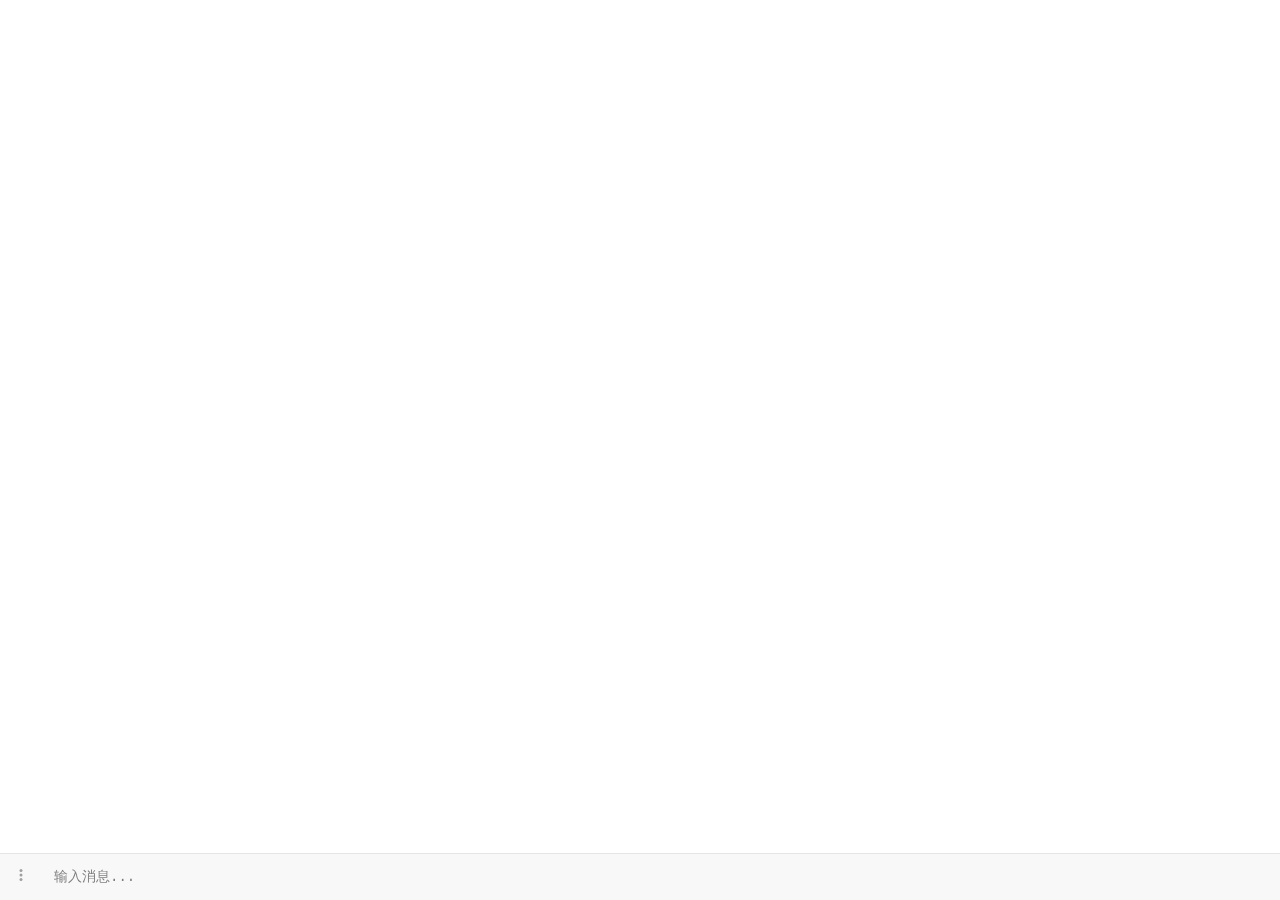
==== index.html @ d2fc1ec2 "✨ feat: add code copy button in context menu" ====
<!DOCTYPE html>
<html>
<head>
    <meta charset="UTF-8">
    <meta name="viewport" content="width=device-width, initial-scale=1.0">
    <title>Cerebr</title>
    <link rel="icon" type="image/png" sizes="16x16" href="icons/icon16.png">
    <link rel="icon" type="image/png" sizes="48x48" href="icons/icon48.png">
    <link rel="icon" type="image/png" sizes="128x128" href="icons/icon128.png">
    <script src="lib/marked.min.js"></script>
    <script src="lib/highlight.min.js"></script>
    <script src="lib/mathjax-config.js"></script>
    <script type="text/javascript" id="MathJax-script" async src="lib/tex-mml-chtml.js"></script>
    <link rel="stylesheet" href="lib/github-dark.css">
    <link rel="stylesheet" href="sidebar.css">
</head>
<body>
    <div id="chat-container"></div>
    <div id="context-menu">
        <div class="context-menu-item" id="copy-message">
            <svg viewBox="0 0 24 24">
                <rect x="8" y="8" width="12" height="12" rx="1"/>
                <path d="M4 16V4a1 1 0 0 1 1-1h11"/>
            </svg>
            复制消息
        </div>
        <div class="context-menu-item" id="copy-code">
            <svg viewBox="0 0 24 24">
                <path d="M16 18L22 12L16 6"/>
                <path d="M8 6L2 12L8 18"/>
            </svg>
            复制代码
        </div>
        <div class="context-menu-item" id="stop-update">
            <svg viewBox="0 0 24 24">
                <path d="M6 6h12v12H6z"/>
            </svg>
            停止更新
        </div>
    </div>
    <div id="input-container">
        <button id="settings-button">
            <svg viewBox="0 0 24 24">
                <circle cx="12" cy="6" r="2"/>
                <circle cx="12" cy="12" r="2"/>
                <circle cx="12" cy="18" r="2"/>
            </svg>
        </button>
        <div id="settings-menu">
            <div class="menu-item" id="theme-toggle">
                <span>深色模式</span>
                <label class="switch">
                    <input type="checkbox" id="theme-switch">
                    <span class="slider"></span>
                </label>
            </div>
            <div class="menu-item" id="webpage-qa">
                <span>网页问答</span>
                <label class="switch">
                    <input type="checkbox" id="webpage-switch">
                    <span class="slider"></span>
                </label>
            </div>
            <div class="menu-item" id="clear-chat">
                <span>清空聊天记录</span>
                <svg width="16" height="16" viewBox="0 0 16 16" fill="none">
                    <path d="M3 4H13" stroke="currentColor" stroke-width="1.5"/>
                    <path d="M5 4V12H11V4" stroke="currentColor" stroke-width="1.5"/>
                </svg>
            </div>
            <div class="menu-item" id="api-settings-toggle">
                <span>API 设置</span>
                <svg width="16" height="16" viewBox="0 0 16 16" fill="none">
                    <path d="M6 12L10 8L6 4" stroke="currentColor" stroke-width="2" stroke-linecap="round"/>
                </svg>
            </div>
            <div class="menu-item" id="feedback-button">
                <span>用户反馈</span>
                <svg width="16" height="16" viewBox="0 0 16 16" fill="none">
                    <path d="M11 2H14V5M14 2L7 9M14 8V13C14 13.5523 13.5523 14 13 14H3C2.44772 14 2 13.5523 2 13V3C2 2.44772 2.44772 2 3 2H8" stroke="currentColor" stroke-width="1.5" stroke-linecap="round" stroke-linejoin="round"/>
                </svg>
            </div>
        </div>
        <div id="message-input" contenteditable="true" placeholder="输入消息..." role="textbox"></div>
    </div>
    <div id="api-settings">
        <div class="settings-header">
            <button class="back-button">
                <svg width="20" height="20" viewBox="0 0 20 20" fill="none">
                    <path d="M12 4L6 10L12 16" stroke="currentColor" stroke-width="2" stroke-linecap="round"/>
                </svg>
            </button>
            <span class="settings-title">API 设置</span>
        </div>
        <div class="api-cards">
            <!-- 卡片模板 -->
            <div class="api-card template" style="display: none;">
                <div class="api-form">
                    <div class="form-group">
                        <div class="form-group-header">
                            <label>API Key</label>
                            <div class="card-actions">
                                <button class="card-button duplicate-btn">
                                    <svg width="16" height="16" viewBox="0 0 16 16" fill="none">
                                        <path d="M13 5H7V11H13V5Z" stroke="currentColor" stroke-width="1.5"/>
                                        <path d="M10 3H4V9" stroke="currentColor" stroke-width="1.5"/>
                                    </svg>
                                </button>
                                <button class="card-button delete-btn">
                                    <svg width="16" height="16" viewBox="0 0 16 16" fill="none">
                                        <path d="M3 4H13" stroke="currentColor" stroke-width="1.5"/>
                                        <path d="M5 4V12H11V4" stroke="currentColor" stroke-width="1.5"/>
                                    </svg>
                                </button>
                            </div>
                        </div>
                        <input type="text" class="api-key" placeholder="输入 API Key">
                    </div>
                    <div class="form-group">
                        <label>Base URL</label>
                        <input type="text" class="base-url" placeholder="输入 Base URL">
                    </div>
                    <div class="form-group">
                        <label>模型名称</label>
                        <input type="text" class="model-name" placeholder="输入模型名称">
                    </div>
                </div>
            </div>
        </div>
    </div>
    <div class="image-preview-modal">
        <div class="image-preview-content">
            <img src="" alt="预览图片">
            <button class="image-preview-close">
                <svg viewBox="0 0 24 24" fill="none">
                    <path d="M18 6L6 18M6 6l12 12" stroke="currentColor" stroke-linecap="round"/>
                </svg>
            </button>
        </div>
    </div>
    <script src="sidebar.js" type="module"></script>
    <script src="sidebar-message-handler.js"></script>
</body>
</html>
---- sidebar.css ----
/* 根变量（默认浅色主题） */
:root {
    --cerebr-bg-color: #ffffff;
    --cerebr-text-color: #000000;
    --cerebr-message-user-bg: #e3f2fd;
    --cerebr-message-ai-bg: #f5f5f5;
    --cerebr-input-bg: #f8f8f8;
    --cerebr-icon-color: #666666;
    --cerebr-blur-radius: 12px;
}

/* 深色主题变量 */
:root.dark-theme {
    --cerebr-bg-color: #262B33;
    --cerebr-text-color: #abb2bf;
    --cerebr-message-user-bg: #3E4451;
    --cerebr-message-ai-bg: #2c313c;
    --cerebr-input-bg: #21252b;
    --cerebr-icon-color: #abb2bf;
}

/* 系统深色主题 */
@media (prefers-color-scheme: dark) {
    :root:not(.light-theme) {
        --cerebr-bg-color: #262B33;
        --cerebr-text-color: #abb2bf;
        --cerebr-message-user-bg: #3E4451;
        --cerebr-message-ai-bg: #2c313c;
        --cerebr-input-bg: #21252b;
        --cerebr-icon-color: #abb2bf;
    }
}

/* 基础样式 */
body {
    margin: 0;
    padding: 0;
    height: 100vh;
    display: flex;
    flex-direction: column;
    background-color: var(--cerebr-bg-color);
    color: var(--cerebr-text-color);
    font-family: -apple-system, BlinkMacSystemFont, 'Segoe UI', Roboto, Oxygen, Ubuntu, Cantarell, 'Open Sans', 'Helvetica Neue', sans-serif;
    overflow: hidden;
    backdrop-filter: blur(var(--cerebr-blur-radius));
    -webkit-backdrop-filter: blur(var(--cerebr-blur-radius));
}

/* 侧边栏基础样式 */
.cerebr-sidebar {
    position: fixed;
    top: 20px;
    right: -450px;
    width: 430px;
    height: calc(100vh - 40px);
    background: var(--cerebr-bg-color);
    color: var(--cerebr-text-color);
    box-shadow: -2px 0 15px rgba(0,0,0,0.1);
    z-index: 2147483647;
    border-radius: 12px;
    margin-right: 20px;
    overflow: hidden;
    visibility: hidden;
    transform: translateX(0);
    pointer-events: none;
    contain: style layout size;
    isolation: isolate;
}

.cerebr-sidebar.initialized {
    visibility: visible;
    transition: transform 0.3s ease;
    pointer-events: auto;
}

.cerebr-sidebar.visible {
    transform: translateX(-450px);
}

/* 侧边栏组件样式 */
.cerebr-sidebar__header {
    height: 40px;
    background: #f5f5f5;
    border-bottom: 1px solid #ddd;
    display: flex;
    align-items: center;
    padding: 0 15px;
}

.cerebr-sidebar__resizer {
    position: absolute;
    left: 0;
    top: 0;
    width: 5px;
    height: 100%;
    cursor: ew-resize;
}

.cerebr-sidebar__content {
    height: 100%;
    overflow: hidden;
    border-radius: 12px;
    contain: style layout size;
}

.cerebr-sidebar__iframe {
    width: 100%;
    height: 100%;
    border: none;
    background: var(--cerebr-bg-color);
    contain: strict;
}

/* 聊天容器样式 */
#chat-container {
    flex: 1;
    overflow-y: auto;
    padding: 15px;
    scrollbar-width: none;
    -ms-overflow-style: none;
    min-height: 0;
    -webkit-overflow-scrolling: touch;
    transform: translateZ(0);
    scroll-behavior: smooth;
}

#chat-container::-webkit-scrollbar {
    display: none;
}

/* 消息样式 */
.message {
    margin: 8px 0;
    padding: 12px 16px;
    border-radius: 8px;
    width: fit-content;
    max-width: calc(100% - 32px);
    word-wrap: break-word;
    font-size: 14px;
    line-height: 1.5;
    position: relative;
    opacity: 0;
    transform: translateY(8px) scale(0.98);
    animation: messageAppear 0.3s cubic-bezier(0.4, 0, 0.2, 1) forwards;
    will-change: transform, opacity;
    backdrop-filter: blur(var(--cerebr-blur-radius));
    -webkit-backdrop-filter: blur(var(--cerebr-blur-radius));
    box-shadow: 0 2px 6px rgba(0, 0, 0, 0.1);
    transition: transform 0.2s cubic-bezier(0.4, 0, 0.2, 1),
                box-shadow 0.2s cubic-bezier(0.4, 0, 0.2, 1);
}

.message:hover {
    transform: translateY(-1px);
    box-shadow: 0 4px 12px rgba(0, 0, 0, 0.15);
}

.user-message {
    background-color: var(--cerebr-message-user-bg);
    margin-left: auto;
    margin-right: 0;
    border-bottom-right-radius: 4px;
}

.ai-message {
    background-color: var(--cerebr-message-ai-bg);
    margin-right: auto;
    margin-left: 0;
    border-bottom-left-radius: 4px;
}

/* 输入区域样式 */
#input-container {
    padding: 0;
    background-color: var(--cerebr-input-bg);
    display: flex;
    align-items: flex-start;
    position: relative;
    flex-shrink: 0;
    backdrop-filter: blur(var(--cerebr-blur-radius));
    -webkit-backdrop-filter: blur(var(--cerebr-blur-radius));
    box-shadow: 0 -1px 0 rgba(0, 0, 0, 0.1);
}

#message-input {
    flex: 1;
    padding: 12px;
    border: none;
    background-color: transparent;
    color: var(--cerebr-text-color);
    font-size: 14px;
    font-family: -apple-system, BlinkMacSystemFont, 'Segoe UI', Roboto, Oxygen, Ubuntu, Cantarell, 'Open Sans', 'Helvetica Neue', sans-serif;
    outline: none;
    resize: none;
    box-sizing: border-box;
    min-height: 24px;
    max-height: 200px;
    line-height: 1.5;
    white-space: pre-wrap;
    word-break: break-word;
    overflow-wrap: break-word;
    overflow-y: auto;
}

#message-input:empty::before {
    content: attr(placeholder);
    color: var(--cerebr-text-color);
    opacity: 0.5;
    cursor: text;
    font-family: 'Menlo', 'Monaco', 'Courier New', monospace;
}

#message-input:focus {
    outline: none;
}

#message-input br {
    display: none;
}

#message-input br:first-child {
    display: block;
}

/* 设置按钮和菜单样式 */
#settings-button {
    padding: 12px;
    background: none;
    border: none;
    cursor: pointer;
    color: var(--cerebr-icon-color);
    display: flex;
    align-items: center;
    justify-content: center;
}

#settings-button svg {
    width: 18px;
    height: 18px;
    fill: currentColor;
    opacity: 0.6;
    transition: transform 0.3s cubic-bezier(0.68, -0.55, 0.265, 1.55),
                opacity 0.2s ease;
}

#settings-button:hover svg {
    transform: scale(1.25);
    opacity: 1;
}

#settings-button:active svg {
    transform: scale(0.95);
    opacity: 0.8;
}

#settings-menu {
    position: absolute;
    bottom: 100%;
    left: 8px;
    background-color: var(--cerebr-bg-color);
    border-radius: 8px;
    box-shadow: 0 4px 20px rgba(0, 0, 0, 0.2);
    padding: 8px;
    display: none;
    min-width: 180px;
    margin-bottom: 8px;
    transform-origin: bottom left;
    backdrop-filter: blur(var(--cerebr-blur-radius));
    -webkit-backdrop-filter: blur(var(--cerebr-blur-radius));
}

#settings-menu.visible {
    display: block;
    animation: menuAppear 0.2s ease;
}

.menu-item {
    padding: 8px 12px;
    cursor: pointer;
    display: flex;
    align-items: center;
    justify-content: space-between;
    color: var(--cerebr-text-color);
    border-radius: 6px;
    margin: 2px 0;
}

.menu-item:hover {
    background-color: var(--cerebr-message-user-bg);
}

/* 开关样式 */
.switch {
    position: relative;
    display: inline-block;
    width: 36px;
    height: 20px;
}

.switch input {
    opacity: 0;
    width: 0;
    height: 0;
}

.slider {
    position: absolute;
    cursor: pointer;
    top: 0;
    left: 0;
    right: 0;
    bottom: 0;
    background-color: rgba(128, 128, 128, 0.3);
    transition: .3s;
    border-radius: 20px;
}

.slider:before {
    position: absolute;
    content: "";
    height: 16px;
    width: 16px;
    left: 2px;
    bottom: 2px;
    background-color: #fff;
    transition: .3s;
    border-radius: 50%;
    box-shadow: 0 1px 3px rgba(0, 0, 0, 0.2);
}

input:checked + .slider {
    background-color: #34c759;
}

input:checked + .slider:before {
    transform: translateX(16px);
}

/* API设置页面样式 */
#api-settings {
    position: absolute;
    top: 0;
    left: 0;
    right: 0;
    bottom: 0;
    background: var(--cerebr-bg-color);
    display: none;
    flex-direction: column;
    padding: 20px;
    overflow-y: auto;
    backdrop-filter: blur(var(--cerebr-blur-radius));
    -webkit-backdrop-filter: blur(var(--cerebr-blur-radius));
}

#api-settings.visible {
    display: flex;
}

.settings-header {
    display: flex;
    align-items: center;
    margin-bottom: 20px;
}

.back-button {
    background: none;
    border: none;
    color: var(--cerebr-text-color);
    cursor: pointer;
    padding: 8px;
    margin-right: 10px;
}

.settings-title {
    font-size: 16px;
    font-weight: 500;
}

.api-cards {
    display: flex;
    flex-direction: column;
    gap: 15px;
}

.api-card {
    background: var(--cerebr-message-ai-bg);
    border-radius: 8px;
    padding: 15px;
    position: relative;
    cursor: pointer;
    border: 1px solid rgba(255, 255, 255, 0.1);
    transition: all 0.2s ease;
    backdrop-filter: blur(var(--cerebr-blur-radius));
    -webkit-backdrop-filter: blur(var(--cerebr-blur-radius));
    outline: none;
}

.api-card:hover,
.api-card:focus {
    transform: translateY(-1px);
    box-shadow: 0 4px 12px rgba(0, 0, 0, 0.15);
}

.api-card.selected {
    border-color: rgba(0, 122, 255, 0.5);
    box-shadow: 0 0 0 1px rgba(0, 122, 255, 0.5);
}

.api-card:focus:not(.selected) {
    border-color: rgba(0, 122, 255, 0.3);
    box-shadow: 0 0 0 1px rgba(0, 122, 255, 0.3);
}

.card-actions {
    display: flex;
    gap: 8px;
    z-index: 3;
}

.card-button {
    background: none;
    border: none;
    padding: 8px;
    cursor: pointer;
    color: var(--cerebr-text-color);
    opacity: 0.6;
    transition: opacity 0.2s, background-color 0.2s;
    display: flex;
    align-items: center;
    justify-content: center;
    width: 32px;
    height: 32px;
    border-radius: 4px;
    position: relative;
}

.card-button:hover {
    opacity: 1;
    background-color: rgba(0, 0, 0, 0.1);
}

.card-button svg {
    width: 16px;
    height: 16px;
    pointer-events: none;
}

.api-form {
    display: flex;
    flex-direction: column;
    gap: 12px;
}

.form-group {
    display: flex;
    flex-direction: column;
    gap: 4px;
}

.form-group-header {
    display: flex;
    justify-content: space-between;
    align-items: center;
}

.form-group label {
    font-size: 12px;
    opacity: 0.8;
}

.form-group input {
    width: 100%;
    background: var(--cerebr-input-bg);
    border: none;
    padding: 8px;
    border-radius: 4px;
    color: var(--cerebr-text-color);
    font-size: 14px;
    box-sizing: border-box;
}

.form-group input:focus {
    outline: 1px solid rgba(0, 122, 255, 0.5);
}

/* Markdown 样式 */
.message pre code {
    display: block;
    overflow-x: auto;
    padding: 1em;
    border-radius: 6px;
    font-family: 'Menlo', 'Monaco', 'Courier New', monospace;
    white-space: pre;
    /* 浅色模式默认样式 */
    background: #f6f8fa;
    color: #24292e;
    border: 1px solid #e1e4e8;
}

/* 深色模式样式 */
:root.dark-theme .message pre code {
    background: #282c34;
    color: #abb2bf;
    border: none;
    /* 滚动条样式 */
    scrollbar-width: thin;
    scrollbar-color: #4b5263 #282c34;
}

:root.dark-theme .message pre code::-webkit-scrollbar {
    width: 8px;
    height: 8px;
}

:root.dark-theme .message pre code::-webkit-scrollbar-track {
    background: #282c34;
}

:root.dark-theme .message pre code::-webkit-scrollbar-thumb {
    background-color: #4b5263;
    border-radius: 4px;
    border: 2px solid #282c34;
}

/* 系统深色模式 */
@media (prefers-color-scheme: dark) {
    :root:not(.light-theme) .message pre code {
        background: #282c34;
        color: #abb2bf;
        border: none;
        /* 滚动条样式 */
        scrollbar-width: thin;
        scrollbar-color: #4b5263 #282c34;
    }

    :root:not(.light-theme) .message pre code::-webkit-scrollbar {
        width: 8px;
        height: 8px;
    }

    :root:not(.light-theme) .message pre code::-webkit-scrollbar-track {
        background: #282c34;
    }

    :root:not(.light-theme) .message pre code::-webkit-scrollbar-thumb {
        background-color: #4b5263;
        border-radius: 4px;
        border: 2px solid #282c34;
    }
}

.message code {
    background: rgba(0, 0, 0, 0.1);
    padding: 2px 4px;
    border-radius: 4px;
    font-family: 'Menlo', 'Monaco', 'Courier New', monospace;
}

.message p {
    margin: 0;
    line-height: 1.5;
}

.message p + p {
    margin-top: 0.5em;
}

.message ul, .message ol {
    margin: 0.5em 0;
    padding-left: 24px;
}

.message blockquote {
    margin: 0.5em 0;
    padding-left: 12px;
    border-left: 4px solid rgba(0, 0, 0, 0.2);
    color: rgba(0, 0, 0, 0.7);
}

.message pre {
    margin: 0.5em 0;
}

/* LaTeX 式样式调整 */
.katex-display {
    margin: 0.5em 0;
    overflow-x: auto;
    overflow-y: hidden;
}

.katex {
    font-size: 1.1em;
}

.katex-display > .katex {
    font-size: 1.21em;
}

/* 右键菜单样式 */
#context-menu {
    position: fixed;
    background: var(--cerebr-bg-color);
    border-radius: 8px;
    padding: 6px;
    min-width: 140px;
    box-shadow: 0 4px 20px rgba(0, 0, 0, 0.2);
    z-index: 1000;
    display: none;
    backdrop-filter: blur(var(--cerebr-blur-radius));
    -webkit-backdrop-filter: blur(var(--cerebr-blur-radius));
    border: 1px solid rgba(255, 255, 255, 0.1);
}

.context-menu-item {
    padding: 8px 12px;
    cursor: pointer;
    display: flex;
    align-items: center;
    gap: 8px;
    color: var(--cerebr-text-color);
    font-size: 13px;
    border-radius: 6px;
    margin: 2px 0;
    transition: background-color 0.2s ease;
}

.context-menu-item:hover {
    background-color: var(--cerebr-message-user-bg);
}

.context-menu-item svg {
    width: 14px;
    height: 14px;
    fill: none;
    stroke: currentColor;
    stroke-width: 2;
    flex-shrink: 0;
}

/* 链接样式 */
.message a {
    color: #0366d6;
    text-decoration: none;
}

.message a:hover {
    text-decoration: underline;
}

/* 图片组件样式 */
.image-tag {
    display: inline-flex;
    align-items: center;
    background: rgba(0, 122, 255, 0.08);
    border: 1px solid rgba(0, 122, 255, 0.15);
    border-radius: 6px;
    padding: 4px 6px;
    margin: 0 4px;
    height: 24px;
    cursor: pointer;
    user-select: none;
    vertical-align: middle;
    transition: all 0.2s cubic-bezier(0.4, 0, 0.2, 1);
    gap: 6px;
    line-height: 1;
    box-sizing: border-box;
    box-shadow: 0 1px 2px rgba(0, 0, 0, 0.05);
}

.image-tag:hover {
    background: rgba(0, 122, 255, 0.12);
    transform: translateY(-1px);
    box-shadow: 0 2px 4px rgba(0, 0, 0, 0.1);
}

.image-tag:active {
    transform: translateY(0);
    box-shadow: 0 1px 2px rgba(0, 0, 0, 0.05);
}

.image-tag img {
    width: 16px;
    height: 16px;
    object-fit: cover;
    border-radius: 4px;
    margin: 0;
}

.image-tag .delete-btn {
    width: 16px;
    height: 16px;
    display: flex;
    align-items: center;
    justify-content: center;
    border: none;
    background: none;
    padding: 0;
    margin: 0;
    cursor: pointer;
    color: var(--cerebr-text-color);
    opacity: 0.6;
    transition: all 0.2s cubic-bezier(0.4, 0, 0.2, 1);
}

.image-tag .delete-btn:hover {
    opacity: 1;
    transform: scale(1.1);
}

.image-tag .delete-btn:active {
    transform: scale(0.95);
}

.image-tag .delete-btn svg {
    width: 12px;
    height: 12px;
    stroke: currentColor;
    stroke-width: 2;
}

/* 图片预览模态框样式 */
.image-preview-modal {
    position: fixed;
    top: 0;
    left: 0;
    right: 0;
    bottom: 0;
    background: rgba(0, 0, 0, 0.8);
    display: flex;
    align-items: center;
    justify-content: center;
    z-index: 10000;
    opacity: 0;
    visibility: hidden;
    transition: opacity 0.3s ease;
    backdrop-filter: blur(20px);
    -webkit-backdrop-filter: blur(20px);
}

.image-preview-modal.visible {
    opacity: 1;
    visibility: visible;
}

.image-preview-content {
    max-width: 90%;
    max-height: 90%;
    position: relative;
    border-radius: 8px;
    overflow: hidden;
    box-shadow: 0 4px 20px rgba(0, 0, 0, 0.3);
}

.image-preview-content img {
    max-width: 100%;
    max-height: 90vh;
    display: block;
}

.image-preview-close {
    position: absolute;
    top: 16px;
    right: 16px;
    width: 32px;
    height: 32px;
    background: rgba(0, 0, 0, 0.6);
    border: none;
    border-radius: 50%;
    color: white;
    cursor: pointer;
    display: flex;
    align-items: center;
    justify-content: center;
    transition: background-color 0.2s ease;
}

.image-preview-close:hover {
    background: rgba(0, 0, 0, 0.8);
}

.image-preview-close svg {
    width: 20px;
    height: 20px;
    stroke: currentColor;
    stroke-width: 2;
}

/* 深色模式适配 */
@media (prefers-color-scheme: dark) {
    .slider {
        background-color: rgba(255, 255, 255, 0.15);
    }

    input:checked + .slider {
        background-color: #32d74b;
    }

    .card-button:hover {
        background-color: rgba(255, 255, 255, 0.1);
    }

    .message blockquote {
        border-left-color: rgba(255, 255, 255, 0.2);
        color: rgba(255, 255, 255, 0.7);
    }

    .message code:not(pre code) {
        background: rgba(255, 255, 255, 0.1);
    }

    .message a {
        color: #58a6ff;
    }

    .image-tag {
        background: rgba(10, 132, 255, 0.12);
        border-color: rgba(10, 132, 255, 0.2);
        box-shadow: 0 1px 2px rgba(0, 0, 0, 0.2);
    }

    .image-tag:hover {
        background: rgba(10, 132, 255, 0.18);
        box-shadow: 0 2px 4px rgba(0, 0, 0, 0.25);
    }

    .message {
        box-shadow: 0 1px 2px rgba(0, 0, 0, 0.15);
    }

    .message:hover {
        box-shadow: 0 2px 4px rgba(0, 0, 0, 0.2);
    }
}

/* 动画 */
@keyframes messageAppear {
    0% {
        opacity: 0;
        transform: translateY(16px) scale(0.98);
    }
    40% {
        opacity: 1;
    }
    100% {
        opacity: 1;
        transform: translateY(0) scale(1);
    }
}

@keyframes menuAppear {
    from {
        opacity: 0;
        transform: translateY(4px);
    }
    to {
        opacity: 1;
        transform: translateY(0);
    }
}

/* 加载状态样式 */
.loading-content #webpage-switch:checked {
    opacity: 0;
}

.loading-content #webpage-switch:checked + .slider {
    background-color: rgba(128, 128, 128, 0.3);
}

.loading-content #webpage-switch:checked + .slider:before {
    display: none;
}

.loading-content #webpage-switch:checked + .slider:after {
    content: '';
    position: absolute;
    width: 16px;
    height: 16px;
    border: 2px solid transparent;
    border-top-color: var(--cerebr-text-color);
    border-radius: 50%;
    animation: loading-spinner 0.8s linear infinite;
    left: 50%;
    top: 50%;
    transform: translate(-50%, -50%);
}

@keyframes loading-spinner {
    0% { transform: translate(-50%, -50%) rotate(0deg); }
    100% { transform: translate(-50%, -50%) rotate(360deg); }
}

/* 确保加载状态下的UI响应性 */
.loading-content {
    pointer-events: auto !important;
}

.loading-content #webpage-switch {
    pointer-events: none;
}

.loading-content #chat-container,
.loading-content #input-container,
.loading-content #settings-button,
.loading-content #settings-menu,
.loading-content .menu-item:not(#webpage-qa) {
    pointer-events: auto !important;
}

/* 加载状态下的菜单项样式 */
.loading-content #webpage-qa {
    opacity: 0.7;
    cursor: wait;
}

/* 深色模式适配加载动画 */
@media (prefers-color-scheme: dark) {
    .loading-content #webpage-switch:checked + .slider:after {
        border-top-color: var(--cerebr-text-color);
    }
}

/* 批量加载时的消息样式 */
.message.batch-load {
    animation: none;
    opacity: 0;
    transform: translateY(16px) scale(0.98);
}

.message.batch-load.show {
    opacity: 1;
    transform: translateY(0) scale(1);
    transition: opacity 0.3s ease, transform 0.3s ease;
}

#stop-update svg {
    fill: currentColor;
    stroke: none;
}

#stop-update:hover {
    background-color: var(--cerebr-message-user-bg);
    color: #ff4d4d;
}
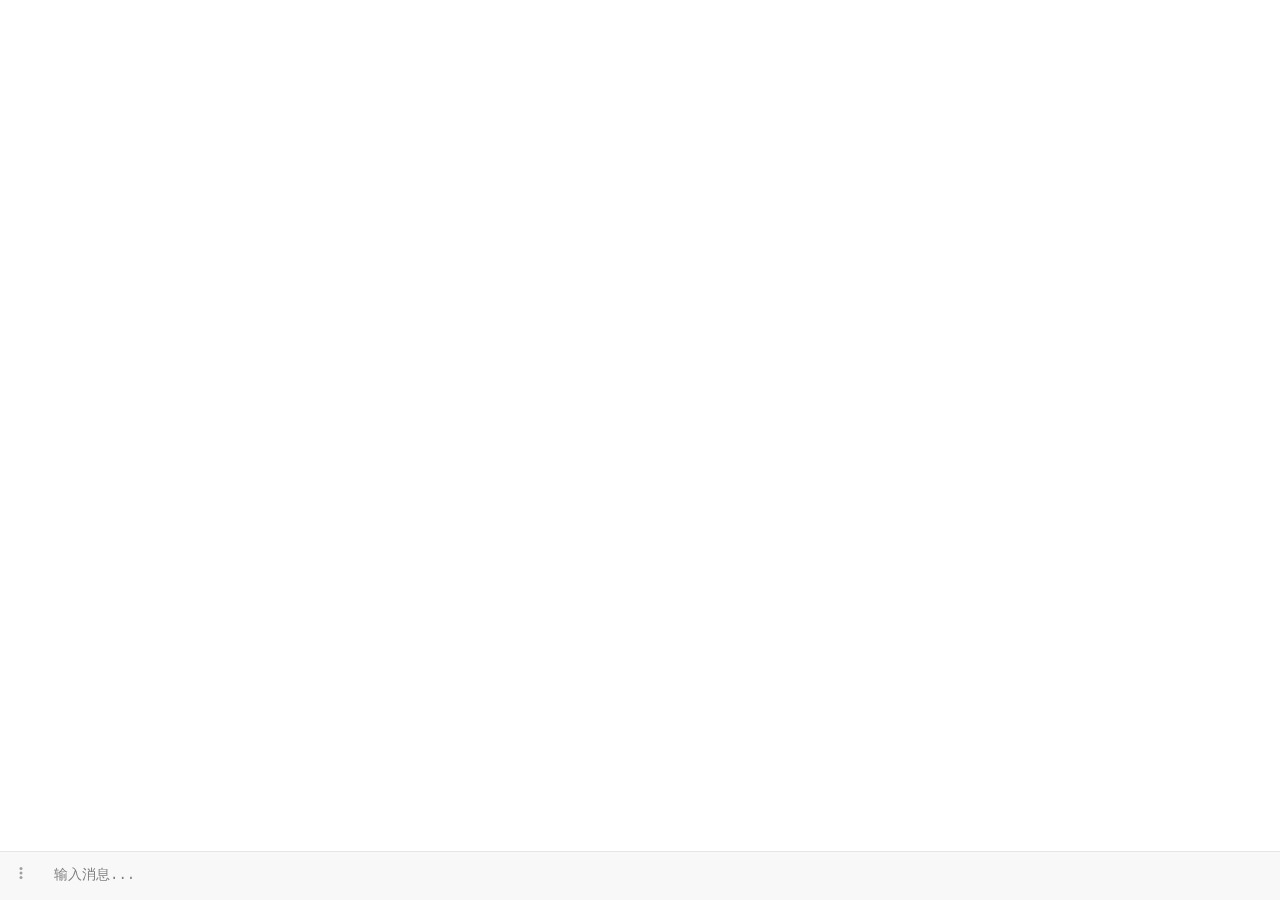
==== commit d55b2a94: "🔧 Update MathJax configuration and enhance LaTeX processing" ====
--- a/index.html
+++ b/index.html
@@ -2,15 +2,20 @@
 <html>
 <head>
     <meta charset="UTF-8">
-    <meta name="viewport" content="width=device-width, initial-scale=1.0">
+    <meta name="viewport" content="width=device-width, initial-scale=1.0, maximum-scale=1, user-scalable=no, viewport-fit=cover">
     <title>Cerebr</title>
+    <meta name="mobile-web-app-capable" content="yes">
+    <meta name="application-name" content="Cerebr">
+    <meta name="apple-mobile-web-app-status-bar-style" content="black-translucent">
+    <meta name="apple-mobile-web-app-title" content="Cerebr">
+    <link rel="apple-touch-icon" href="icons/icon128.png">
     <link rel="icon" type="image/png" sizes="16x16" href="icons/icon16.png">
     <link rel="icon" type="image/png" sizes="48x48" href="icons/icon48.png">
     <link rel="icon" type="image/png" sizes="128x128" href="icons/icon128.png">
     <script src="lib/marked.min.js"></script>
     <script src="lib/highlight.min.js"></script>
     <script src="lib/mathjax-config.js"></script>
-    <script type="text/javascript" id="MathJax-script" async src="lib/tex-mml-chtml.js"></script>
+    <script type="text/javascript" id="MathJax-script" async src="lib/tex-chtml-full.js"></script>
     <link rel="stylesheet" href="lib/github-dark.css">
     <link rel="stylesheet" href="sidebar.css">
 </head>
--- a/sidebar.css
+++ b/sidebar.css
@@ -34,8 +34,9 @@
 /* 基础样式 */
 body {
     margin: 0;
-    padding: 0;
+    padding: env(safe-area-inset-top) 0 env(safe-area-inset-bottom) 0;
     height: 100vh;
+    height: -webkit-fill-available;
     display: flex;
     flex-direction: column;
     background-color: var(--cerebr-bg-color);
@@ -44,6 +45,11 @@
     overflow: hidden;
     backdrop-filter: blur(var(--cerebr-blur-radius));
     -webkit-backdrop-filter: blur(var(--cerebr-blur-radius));
+    position: fixed;
+    top: 0;
+    left: 0;
+    right: 0;
+    bottom: 0;
 }
 
 /* 侧边栏基础样式 */
@@ -114,14 +120,20 @@
 /* 聊天容器样式 */
 #chat-container {
     flex: 1;
-    overflow-y: auto;
+    overflow-y: scroll;
     padding: 15px;
+    padding-top: calc(15px + env(safe-area-inset-top));
+    padding-bottom: calc(60px + env(safe-area-inset-bottom));
     scrollbar-width: none;
     -ms-overflow-style: none;
-    min-height: 0;
+    min-height: 100%;
     -webkit-overflow-scrolling: touch;
     transform: translateZ(0);
     scroll-behavior: smooth;
+    overscroll-behavior-y: contain;
+    position: relative;
+    height: 100%;
+    box-sizing: border-box;
 }
 
 #chat-container::-webkit-scrollbar {
@@ -148,10 +160,24 @@
     box-shadow: 0 2px 6px rgba(0, 0, 0, 0.1);
     transition: transform 0.2s cubic-bezier(0.4, 0, 0.2, 1),
                 box-shadow 0.2s cubic-bezier(0.4, 0, 0.2, 1);
+    -webkit-font-smoothing: antialiased;
+    -moz-osx-font-smoothing: grayscale;
+    transform: translateZ(0);
+    backface-visibility: hidden;
+    perspective: 1000px;
+}
+
+/* 添加更新中的消息样式 */
+.message.updating {
+    transform: translateZ(0);
+    backface-visibility: hidden;
+    -webkit-backface-visibility: hidden;
+    -webkit-transform-style: preserve-3d;
+    transform-style: preserve-3d;
 }
 
 .message:hover {
-    transform: translateY(-1px);
+    transform: translateY(-1px) translateZ(0);
     box-shadow: 0 4px 12px rgba(0, 0, 0, 0.15);
 }
 
@@ -167,6 +193,12 @@
     margin-right: auto;
     margin-left: 0;
     border-bottom-left-radius: 4px;
+    -webkit-touch-callout: none; /* iOS Safari */
+    -webkit-user-select: none;   /* Safari */
+    -khtml-user-select: none;    /* Konqueror HTML */
+    -moz-user-select: none;      /* Firefox */
+    -ms-user-select: none;       /* Internet Explorer/Edge */
+    user-select: none;           /* Non-prefixed version */
 }
 
 /* 输入区域样式 */
@@ -175,11 +207,17 @@
     background-color: var(--cerebr-input-bg);
     display: flex;
     align-items: flex-start;
-    position: relative;
+    position: fixed;
+    bottom: 0;
+    left: 0;
+    right: 0;
     flex-shrink: 0;
     backdrop-filter: blur(var(--cerebr-blur-radius));
     -webkit-backdrop-filter: blur(var(--cerebr-blur-radius));
     box-shadow: 0 -1px 0 rgba(0, 0, 0, 0.1);
+    padding-bottom: env(safe-area-inset-bottom);
+    z-index: 100;
+    min-height: 48px;
 }
 
 #message-input {
@@ -350,6 +388,7 @@
     overflow-y: auto;
     backdrop-filter: blur(var(--cerebr-blur-radius));
     -webkit-backdrop-filter: blur(var(--cerebr-blur-radius));
+    z-index: 200;
 }
 
 #api-settings.visible {
@@ -578,22 +617,127 @@
 }
 
 .message pre {
-    margin: 0.5em 0;
-}
-
-/* LaTeX 式样式调整 */
-.katex-display {
-    margin: 0.5em 0;
+    margin: 12px 0;
+    position: relative;
+    border-radius: 8px;
+    background-color: #0d1117;
+    overflow: hidden;
+}
+
+.message pre code {
+    display: block;
+    padding: 16px;
+    overflow-x: auto;
+    font-family: 'Menlo', 'Monaco', 'Courier New', monospace;
+    font-size: 13px;
+    line-height: 1.5;
+    tab-size: 4;
+    -webkit-font-smoothing: auto;
+    border-radius: 8px;
+    background-color: #f6f8fa;
+    color: #24292e;
+    border: 1px solid #e1e4e8;
+}
+
+/* 行内代码样式 */
+.message code:not(pre code) {
+    padding: 2px 6px;
+    margin: 0 2px;
+    border-radius: 4px;
+    font-family: 'Menlo', 'Monaco', 'Courier New', monospace;
+    font-size: 0.9em;
+    background-color: rgba(175, 184, 193, 0.2);
+    color: var(--cerebr-text-color);
+}
+
+/* 滚动条样式 */
+.message pre code::-webkit-scrollbar {
+    height: 8px;
+    background-color: #f6f8fa;
+}
+
+.message pre code::-webkit-scrollbar-thumb {
+    background-color: #d1d5da;
+    border-radius: 4px;
+}
+
+.message pre code::-webkit-scrollbar-thumb:hover {
+    background-color: #a5a9ad;
+}
+
+/* 深色主题适配 */
+:root.dark-theme .message code:not(pre code) {
+    background-color: rgba(99, 110, 123, 0.4);
+}
+
+@media (prefers-color-scheme: dark) {
+    :root:not(.light-theme) .message code:not(pre code) {
+        background-color: rgba(99, 110, 123, 0.4);
+    }
+}
+
+/* 语言标签 */
+.message pre::before {
+    content: attr(data-language);
+    position: absolute;
+    top: 0;
+    right: 0;
+    padding: 4px 8px;
+    font-size: 12px;
+    font-family: -apple-system, BlinkMacSystemFont, 'Segoe UI', Roboto, sans-serif;
+    color: #7d8590;
+    background-color: #161b22;
+    border-bottom-left-radius: 8px;
+    opacity: 0.8;
+}
+
+/* MathJax样式 */
+.MathJax {
+    font-size: 1em !important;
+}
+
+.math-display-container {
+    width: 100%;
     overflow-x: auto;
     overflow-y: hidden;
-}
-
-.katex {
-    font-size: 1.1em;
-}
-
-.katex-display > .katex {
+    margin: 0.1em 0;
+    padding: 0.1em 0;
+}
+
+.MathJax_Display {
+    overflow-x: visible;
+    overflow-y: hidden;
+    margin: 0;
+}
+
+.MathJax_SVG_Display {
+    text-align: center;
+    margin: 0;
+    position: relative;
+}
+
+.MathJax_SVG {
+    display: inline-block;
+    font-style: normal;
+    font-weight: normal;
+    line-height: normal;
     font-size: 1.21em;
+    text-indent: 0;
+    text-align: left;
+    text-transform: none;
+    letter-spacing: normal;
+    word-spacing: normal;
+    word-wrap: normal;
+    white-space: nowrap;
+    float: none;
+    direction: ltr;
+    max-width: none;
+    max-height: none;
+    min-width: 0;
+    min-height: 0;
+    border: 0;
+    padding: 0;
+    margin: 0;
 }
 
 /* 右键菜单样式 */
@@ -609,6 +753,7 @@
     backdrop-filter: blur(var(--cerebr-blur-radius));
     -webkit-backdrop-filter: blur(var(--cerebr-blur-radius));
     border: 1px solid rgba(255, 255, 255, 0.1);
+    touch-action: none; /* 防止触摸事件引起页面滚动 */
 }
 
 .context-menu-item {
@@ -941,4 +1086,201 @@
 #stop-update:hover {
     background-color: var(--cerebr-message-user-bg);
     color: #ff4d4d;
+}
+
+/* 当API设置界面显示时隐藏输入框 */
+#api-settings.visible ~ #input-container {
+    display: none;
+}
+
+/* 允许代码块内的文本选择 */
+.ai-message pre,
+.ai-message code {
+    -webkit-touch-callout: text;
+    -webkit-user-select: text;
+    -khtml-user-select: text;
+    -moz-user-select: text;
+    -ms-user-select: text;
+    user-select: text;
+}
+
+/* 浅色模式代码高亮 */
+.message pre code .hljs-keyword {
+    color: #d73a49;
+}
+
+.message pre code .hljs-built_in {
+    color: #005cc5;
+}
+
+.message pre code .hljs-type {
+    color: #d73a49;
+}
+
+.message pre code .hljs-literal {
+    color: #005cc5;
+}
+
+.message pre code .hljs-number {
+    color: #005cc5;
+}
+
+.message pre code .hljs-regexp {
+    color: #032f62;
+}
+
+.message pre code .hljs-string {
+    color: #032f62;
+}
+
+.message pre code .hljs-comment {
+    color: #6a737d;
+}
+
+.message pre code .hljs-doctag {
+    color: #d73a49;
+}
+
+.message pre code .hljs-meta {
+    color: #6a737d;
+}
+
+.message pre code .hljs-title {
+    color: #6f42c1;
+}
+
+.message pre code .hljs-tag {
+    color: #22863a;
+}
+
+.message pre code .hljs-attr {
+    color: #005cc5;
+}
+
+.message pre code .hljs-attribute {
+    color: #005cc5;
+}
+
+.message pre code .hljs-template-tag {
+    color: #d73a49;
+}
+
+.message pre code .hljs-template-variable {
+    color: #d73a49;
+}
+
+.message pre code .hljs-variable {
+    color: #d73a49;
+}
+
+.message pre code .hljs-bullet {
+    color: #735c0f;
+}
+
+.message pre code .hljs-emphasis {
+    color: #24292e;
+    font-style: italic;
+}
+
+.message pre code .hljs-strong {
+    color: #24292e;
+    font-weight: bold;
+}
+
+/* 深色模式代码高亮 */
+:root.dark-theme .message pre code .hljs-keyword,
+:root.dark-theme .message pre code .hljs-type,
+:root.dark-theme .message pre code .hljs-template-tag,
+:root.dark-theme .message pre code .hljs-template-variable,
+:root.dark-theme .message pre code .hljs-variable {
+    color: #c678dd;
+}
+
+:root.dark-theme .message pre code .hljs-built_in,
+:root.dark-theme .message pre code .hljs-literal,
+:root.dark-theme .message pre code .hljs-number {
+    color: #d19a66;
+}
+
+:root.dark-theme .message pre code .hljs-regexp,
+:root.dark-theme .message pre code .hljs-string {
+    color: #98c379;
+}
+
+:root.dark-theme .message pre code .hljs-comment,
+:root.dark-theme .message pre code .hljs-meta {
+    color: #7f848e;
+}
+
+:root.dark-theme .message pre code .hljs-title {
+    color: #61afef;
+}
+
+:root.dark-theme .message pre code .hljs-tag {
+    color: #e06c75;
+}
+
+:root.dark-theme .message pre code .hljs-attr,
+:root.dark-theme .message pre code .hljs-attribute {
+    color: #d19a66;
+}
+
+:root.dark-theme .message pre code .hljs-emphasis {
+    color: #abb2bf;
+    font-style: italic;
+}
+
+:root.dark-theme .message pre code .hljs-strong {
+    color: #abb2bf;
+    font-weight: bold;
+}
+
+/* 系统深色模式适配 */
+@media (prefers-color-scheme: dark) {
+    :root:not(.light-theme) .message pre code .hljs-keyword,
+    :root:not(.light-theme) .message pre code .hljs-type,
+    :root:not(.light-theme) .message pre code .hljs-template-tag,
+    :root:not(.light-theme) .message pre code .hljs-template-variable,
+    :root:not(.light-theme) .message pre code .hljs-variable {
+        color: #c678dd;
+    }
+
+    :root:not(.light-theme) .message pre code .hljs-built_in,
+    :root:not(.light-theme) .message pre code .hljs-literal,
+    :root:not(.light-theme) .message pre code .hljs-number {
+        color: #d19a66;
+    }
+
+    :root:not(.light-theme) .message pre code .hljs-regexp,
+    :root:not(.light-theme) .message pre code .hljs-string {
+        color: #98c379;
+    }
+
+    :root:not(.light-theme) .message pre code .hljs-comment,
+    :root:not(.light-theme) .message pre code .hljs-meta {
+        color: #7f848e;
+    }
+
+    :root:not(.light-theme) .message pre code .hljs-title {
+        color: #61afef;
+    }
+
+    :root:not(.light-theme) .message pre code .hljs-tag {
+        color: #e06c75;
+    }
+
+    :root:not(.light-theme) .message pre code .hljs-attr,
+    :root:not(.light-theme) .message pre code .hljs-attribute {
+        color: #d19a66;
+    }
+
+    :root:not(.light-theme) .message pre code .hljs-emphasis {
+        color: #abb2bf;
+        font-style: italic;
+    }
+
+    :root:not(.light-theme) .message pre code .hljs-strong {
+        color: #abb2bf;
+        font-weight: bold;
+    }
 }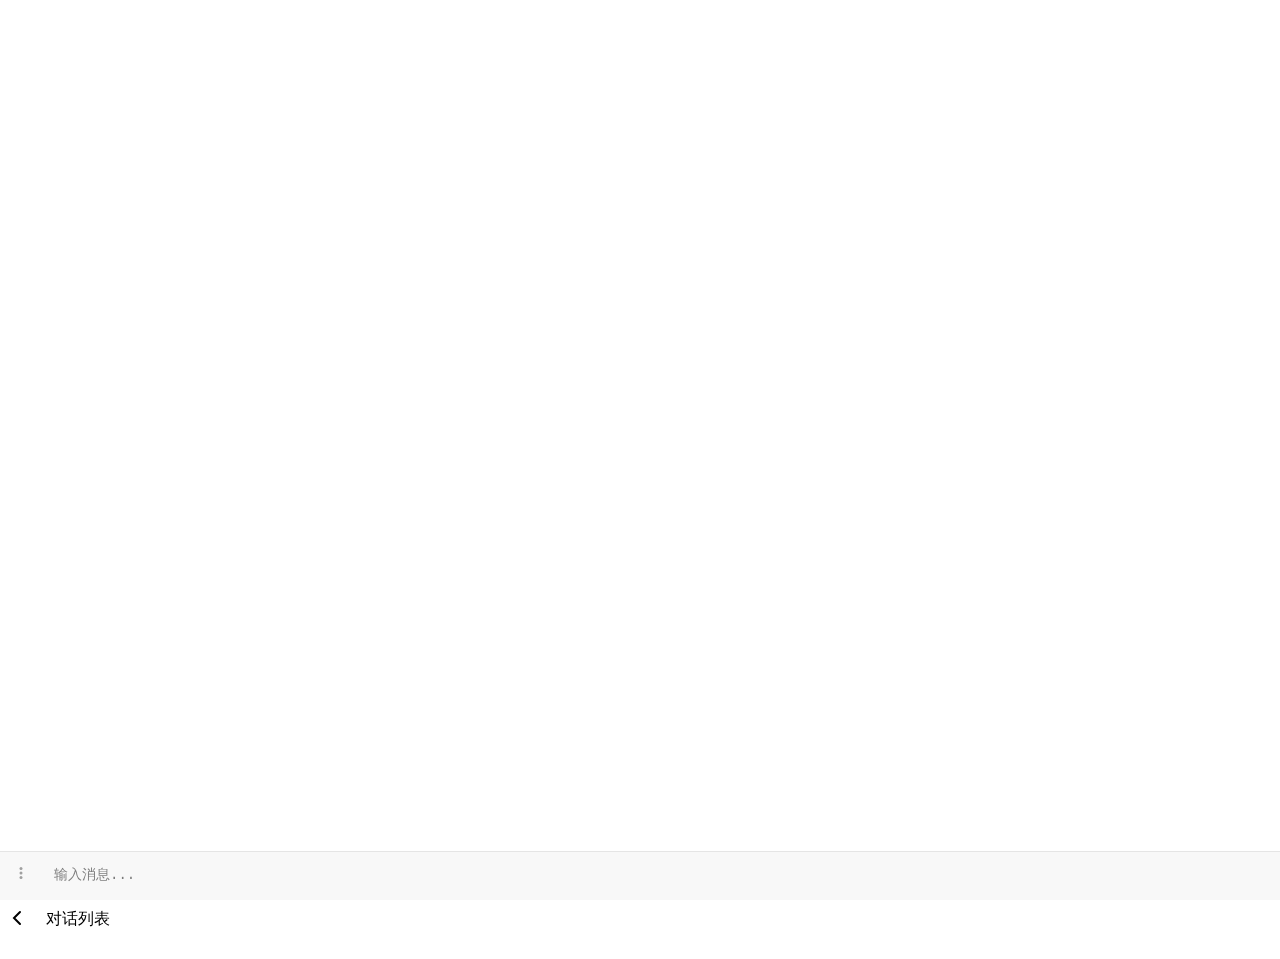
==== commit fef481d8: "Remove clear chat functionality and related code" ====
--- a/index.html
+++ b/index.html
@@ -14,6 +14,8 @@
     <link rel="icon" type="image/png" sizes="128x128" href="icons/icon128.png">
     <script src="lib/marked.min.js"></script>
     <script src="lib/highlight.min.js"></script>
+    <script src="lib/mermaid.min.js"></script>
+    <script src="lib/mermaid-init.js"></script>
     <script src="lib/mathjax-config.js"></script>
     <script type="text/javascript" id="MathJax-script" async src="lib/tex-chtml-full.js"></script>
     <link rel="stylesheet" href="lib/github-dark.css">
@@ -36,11 +38,25 @@
             </svg>
             复制代码
         </div>
+        <div class="context-menu-item" id="copy-math">
+            <svg viewBox="0 0 24 24">
+                <path fill="currentColor" d="M6 19.5c.2 0 .32-.08.45-.25l5.75-8.5 5.65-8.2c.08-.1.1-.2.1-.28 0-.23-.2-.38-.43-.38-.2 0-.33.06-.48.28l-5.65 8.2-5.75 8.5c-.08.1-.1.2-.1.29 0 .24.2.34.46.34zM5.2 8.1v2.1c0 .27.17.42.41.42.23 0 .41-.15.41-.42V8.1h2c.27 0 .41-.17.41-.41 0-.23-.14-.41-.41-.41h-2V4.6c0-.27-.18-.42-.41-.42-.24 0-.41.15-.41.42v2.68h-2c-.27 0-.41.18-.41.41 0 .24.14.41.41.41h2zm9.2 8.6c0 .23.15.4.35.4h5.1c.27 0 .41-.17.41-.4 0-.23-.14-.4-.41-.4h-5.1c-.2 0-.35.17-.35.4z"/>
+            </svg>
+            复制公式
+        </div>
         <div class="context-menu-item" id="stop-update">
             <svg viewBox="0 0 24 24">
                 <path d="M6 6h12v12H6z"/>
             </svg>
             停止更新
+        </div>
+        <div class="context-menu-item" id="delete-message">
+            <svg viewBox="0 0 24 24">
+                <path d="M19 7l-.867 12.142A2 2 0 0116.138 21H7.862a2 2 0 01-1.995-1.858L5 7"/>
+                <path d="M3 7h18"/>
+                <path d="M9 7V4a1 1 0 011-1h4a1 1 0 011 1v3"/>
+            </svg>
+            删除消息
         </div>
     </div>
     <div id="input-container">
@@ -66,11 +82,16 @@
                     <span class="slider"></span>
                 </label>
             </div>
-            <div class="menu-item" id="clear-chat">
-                <span>清空聊天记录</span>
-                <svg width="16" height="16" viewBox="0 0 16 16" fill="none">
-                    <path d="M3 4H13" stroke="currentColor" stroke-width="1.5"/>
-                    <path d="M5 4V12H11V4" stroke="currentColor" stroke-width="1.5"/>
+            <div class="menu-item" id="new-chat">
+                <span>新的对话</span>
+                <svg width="16" height="16" viewBox="0 0 16 16" fill="none">
+                    <path d="M8 3V13M3 8H13" stroke="currentColor" stroke-width="1.5" stroke-linecap="round"/>
+                </svg>
+            </div>
+            <div class="menu-item" id="chat-list">
+                <span>对话列表</span>
+                <svg width="16" height="16" viewBox="0 0 16 16" fill="none">
+                    <path d="M2 4h12M2 8h12M2 12h12" stroke="currentColor" stroke-width="1.5" stroke-linecap="round"/>
                 </svg>
             </div>
             <div class="menu-item" id="api-settings-toggle">
@@ -100,34 +121,74 @@
         <div class="api-cards">
             <!-- 卡片模板 -->
             <div class="api-card template" style="display: none;">
-                <div class="api-form">
-                    <div class="form-group">
-                        <div class="form-group-header">
-                            <label>API Key</label>
-                            <div class="card-actions">
-                                <button class="card-button duplicate-btn">
-                                    <svg width="16" height="16" viewBox="0 0 16 16" fill="none">
-                                        <path d="M13 5H7V11H13V5Z" stroke="currentColor" stroke-width="1.5"/>
-                                        <path d="M10 3H4V9" stroke="currentColor" stroke-width="1.5"/>
-                                    </svg>
-                                </button>
-                                <button class="card-button delete-btn">
-                                    <svg width="16" height="16" viewBox="0 0 16 16" fill="none">
-                                        <path d="M3 4H13" stroke="currentColor" stroke-width="1.5"/>
-                                        <path d="M5 4V12H11V4" stroke="currentColor" stroke-width="1.5"/>
-                                    </svg>
-                                </button>
+                <div class="card-content">
+                    <div class="api-form">
+                        <div class="form-group">
+                            <div class="form-group-header">
+                                <label>API Key</label>
+                                <div class="card-actions">
+                                    <button class="card-button duplicate-btn">
+                                        <svg width="16" height="16" viewBox="0 0 16 16" fill="none">
+                                            <path d="M13 5H7V11H13V5Z" stroke="currentColor" stroke-width="1.5"/>
+                                            <path d="M10 3H4V9" stroke="currentColor" stroke-width="1.5"/>
+                                        </svg>
+                                    </button>
+                                    <button class="card-button delete-btn">
+                                        <svg width="16" height="16" viewBox="0 0 16 16" fill="none">
+                                            <path d="M3 4H13" stroke="currentColor" stroke-width="1.5"/>
+                                            <path d="M5 4V12H11V4" stroke="currentColor" stroke-width="1.5"/>
+                                        </svg>
+                                    </button>
+                                </div>
                             </div>
-                        </div>
-                        <input type="text" class="api-key" placeholder="输入 API Key">
+                            <input type="text" class="api-key" placeholder="输入 API Key">
+                        </div>
+                        <div class="form-group">
+                            <label>Base URL</label>
+                            <input type="text" class="base-url" placeholder="输入 Base URL">
+                        </div>
+                        <div class="form-group">
+                            <label>Model Name</label>
+                            <input type="text" class="model-name" placeholder="输入模型名称">
+                        </div>
+                        <div class="advanced-settings">
+                            <div class="advanced-settings-header" tabindex="0">
+                                <span>高级设置</span>
+                                <span class="toggle-icon">▼</span>
+                            </div>
+                            <div class="advanced-settings-content" style="display: none;">
+                                <div class="setting-item">
+                                    <label for="system-prompt">系统提示</label>
+                                    <textarea id="system-prompt" class="system-prompt" rows="3"></textarea>
+                                </div>
+                            </div>
+                        </div>
                     </div>
-                    <div class="form-group">
-                        <label>Base URL</label>
-                        <input type="text" class="base-url" placeholder="输入 Base URL">
-                    </div>
-                    <div class="form-group">
-                        <label>模型名称</label>
-                        <input type="text" class="model-name" placeholder="输入模型名称">
+                </div>
+            </div>
+        </div>
+    </div>
+    <div id="chat-list-page">
+        <div class="settings-header">
+            <button class="back-button">
+                <svg width="20" height="20" viewBox="0 0 20 20" fill="none">
+                    <path d="M12 4L6 10L12 16" stroke="currentColor" stroke-width="2" stroke-linecap="round"/>
+                </svg>
+            </button>
+            <span class="settings-title">对话列表</span>
+        </div>
+        <div class="chat-cards">
+            <!-- 对话卡片模板 -->
+            <div class="chat-card template" style="display: none;">
+                <div class="card-content">
+                    <div class="chat-title">新对话</div>
+                    <div class="card-actions">
+                        <button class="card-button delete-btn">
+                            <svg width="16" height="16" viewBox="0 0 16 16" fill="none">
+                                <path d="M3 4H13" stroke="currentColor" stroke-width="1.5"/>
+                                <path d="M5 4V12H11V4" stroke="currentColor" stroke-width="1.5"/>
+                            </svg>
+                        </button>
                     </div>
                 </div>
             </div>
@@ -143,7 +204,6 @@
             </button>
         </div>
     </div>
-    <script src="sidebar.js" type="module"></script>
-    <script src="sidebar-message-handler.js"></script>
+    <script src="src/main.js" type="module"></script>
 </body>
 </html>--- a/sidebar.css
+++ b/sidebar.css
@@ -3,7 +3,7 @@
     --cerebr-bg-color: #ffffff;
     --cerebr-text-color: #000000;
     --cerebr-message-user-bg: #e3f2fd;
-    --cerebr-message-ai-bg: #f5f5f5;
+    --cerebr-message-ai-bg: #f8fafc;
     --cerebr-input-bg: #f8f8f8;
     --cerebr-icon-color: #666666;
     --cerebr-blur-radius: 12px;
@@ -134,10 +134,16 @@
     position: relative;
     height: 100%;
     box-sizing: border-box;
+    margin-top: var(--chat-top-margin, 0px);
+    transition: margin-top 0.3s ease;
 }
 
 #chat-container::-webkit-scrollbar {
     display: none;
+}
+
+.keyboard-visible #chat-container {
+    padding-bottom: calc(60px + env(safe-area-inset-bottom) + var(--keyboard-height, 0px));
 }
 
 /* 消息样式 */
@@ -167,6 +173,15 @@
     perspective: 1000px;
 }
 
+/* 消息中的图片样式 */
+.message img {
+    display: block;
+    max-width: 100%;
+    height: auto;
+    margin: 8px 0;
+    border-radius: 6px;
+}
+
 /* 添加更新中的消息样式 */
 .message.updating {
     transform: translateZ(0);
@@ -194,11 +209,6 @@
     margin-left: 0;
     border-bottom-left-radius: 4px;
     -webkit-touch-callout: none; /* iOS Safari */
-    -webkit-user-select: none;   /* Safari */
-    -khtml-user-select: none;    /* Konqueror HTML */
-    -moz-user-select: none;      /* Firefox */
-    -ms-user-select: none;       /* Internet Explorer/Edge */
-    user-select: none;           /* Non-prefixed version */
 }
 
 /* 输入区域样式 */
@@ -421,13 +431,14 @@
     gap: 15px;
 }
 
+/* API卡片基础样式 */
 .api-card {
     background: var(--cerebr-message-ai-bg);
     border-radius: 8px;
     padding: 15px;
     position: relative;
     cursor: pointer;
-    border: 1px solid rgba(255, 255, 255, 0.1);
+    border: 1px solid rgba(0, 0, 0, 0.15);
     transition: all 0.2s ease;
     backdrop-filter: blur(var(--cerebr-blur-radius));
     -webkit-backdrop-filter: blur(var(--cerebr-blur-radius));
@@ -488,12 +499,20 @@
     display: flex;
     flex-direction: column;
     gap: 12px;
+    width: 100%;
 }
 
 .form-group {
     display: flex;
     flex-direction: column;
     gap: 4px;
+    width: 100%;
+}
+
+.form-group input,
+.system-prompt {
+    width: 100%;
+    box-sizing: border-box;
 }
 
 .form-group-header {
@@ -509,17 +528,32 @@
 
 .form-group input {
     width: 100%;
-    background: var(--cerebr-input-bg);
-    border: none;
+    background: var(--cerebr-message-ai-bg);
+    border: 1px solid rgba(0, 0, 0, 0.15);
     padding: 8px;
     border-radius: 4px;
     color: var(--cerebr-text-color);
     font-size: 14px;
     box-sizing: border-box;
+    transition: border-color 0.2s ease;
 }
 
 .form-group input:focus {
-    outline: 1px solid rgba(0, 122, 255, 0.5);
+    outline: none;
+    border-color: rgba(0, 122, 255, 0.5);
+    box-shadow: 0 0 0 1px rgba(0, 122, 255, 0.5);
+}
+
+/* 深色主题输入框边框 */
+:root.dark-theme .form-group input {
+    border-color: rgba(255, 255, 255, 0.1);
+}
+
+/* 系统深色模式 */
+@media (prefers-color-scheme: dark) {
+    :root:not(.light-theme) .form-group input {
+        border-color: rgba(255, 255, 255, 0.1);
+    }
 }
 
 /* Markdown 样式 */
@@ -680,15 +714,29 @@
 .message pre::before {
     content: attr(data-language);
     position: absolute;
-    top: 0;
-    right: 0;
+    top: 1px;
+    right: 1px;
     padding: 4px 8px;
     font-size: 12px;
     font-family: -apple-system, BlinkMacSystemFont, 'Segoe UI', Roboto, sans-serif;
+    color: #57606a;
+    background-color: #f6f8fa;
+    border-bottom-left-radius: 8px;
+    opacity: 0.5;
+}
+
+/* 深色模式语言标签 */
+:root.dark-theme .message pre::before {
     color: #7d8590;
     background-color: #161b22;
-    border-bottom-left-radius: 8px;
-    opacity: 0.8;
+}
+
+/* 系统深色模式 */
+@media (prefers-color-scheme: dark) {
+    :root:not(.light-theme) .message pre::before {
+        color: #7d8590;
+        background-color: #161b22;
+    }
 }
 
 /* MathJax样式 */
@@ -702,6 +750,14 @@
     overflow-y: hidden;
     margin: 0.1em 0;
     padding: 0.1em 0;
+}
+
+.math-display-container + br + .math-display-container {
+    margin-top: -1em;
+}
+
+.math-display-container + br {
+    display: none;
 }
 
 .MathJax_Display {
@@ -748,12 +804,16 @@
     padding: 6px;
     min-width: 140px;
     box-shadow: 0 4px 20px rgba(0, 0, 0, 0.2);
-    z-index: 1000;
+    z-index: 2147483647;
     display: none;
     backdrop-filter: blur(var(--cerebr-blur-radius));
     -webkit-backdrop-filter: blur(var(--cerebr-blur-radius));
     border: 1px solid rgba(255, 255, 255, 0.1);
-    touch-action: none; /* 防止触摸事件引起页面滚动 */
+    touch-action: none;
+}
+
+#context-menu.visible {
+    display: block;
 }
 
 .context-menu-item {
@@ -767,6 +827,7 @@
     border-radius: 6px;
     margin: 2px 0;
     transition: background-color 0.2s ease;
+    white-space: nowrap;
 }
 
 .context-menu-item:hover {
@@ -1283,4 +1344,199 @@
         color: #abb2bf;
         font-weight: bold;
     }
+}
+
+/* 深色主题API卡片边框 */
+:root.dark-theme .api-card {
+    border-color: rgba(255, 255, 255, 0.1);
+}
+
+/* 系统深色模式 */
+@media (prefers-color-scheme: dark) {
+    :root:not(.light-theme) .api-card {
+        border-color: rgba(255, 255, 255, 0.1);
+    }
+}
+
+/* 高级设置区域样式 */
+.advanced-settings {
+    margin-top: 0;
+    padding-top: 4px;
+}
+
+.advanced-settings-header {
+    display: flex;
+    justify-content: space-between;
+    align-items: center;
+    cursor: pointer;
+    padding: 8px 12px;
+    user-select: none;
+    background: var(--cerebr-message-ai-bg);
+    border-radius: 6px;
+    transition: background-color 0.2s ease;
+}
+
+.advanced-settings-header:hover {
+    opacity: 1;
+    background: var(--cerebr-message-user-bg);
+}
+
+.toggle-icon {
+    transition: transform 0.3s ease;
+    font-size: 12px;
+    color: var(--cerebr-text-color);
+    opacity: 0.6;
+}
+
+.advanced-settings-content {
+    overflow: hidden;
+    transition: height 0.3s ease;
+    width: 100%;
+    box-sizing: border-box;
+}
+
+.setting-item {
+    margin-top: 12px;
+}
+
+.setting-item label {
+    display: block;
+    font-size: 12px;
+    margin-bottom: 4px;
+    color: var(--cerebr-text-color);
+    opacity: 0.8;
+}
+
+.system-prompt {
+    width: 100%;
+    min-height: 60px;
+    padding: 8px;
+    border: 1px solid rgba(0, 0, 0, 0.15);
+    border-radius: 4px;
+    background: var(--cerebr-message-ai-bg);
+    color: var(--cerebr-text-color);
+    font-size: 14px;
+    line-height: 1.5;
+    resize: vertical;
+    font-family: inherit;
+    transition: border-color 0.2s ease, box-shadow 0.2s ease;
+}
+
+.system-prompt:focus {
+    outline: none;
+    border-color: rgba(0, 122, 255, 0.5);
+    box-shadow: 0 0 0 1px rgba(0, 122, 255, 0.5);
+}
+
+/* 深色主题适配 */
+:root.dark-theme .advanced-settings {
+    border-top-color: transparent;
+}
+
+:root.dark-theme .system-prompt {
+    border-color: rgba(255, 255, 255, 0.1);
+}
+
+:root.dark-theme .system-prompt:focus {
+    border-color: rgba(0, 122, 255, 0.5);
+    box-shadow: 0 0 0 1px rgba(0, 122, 255, 0.5);
+}
+
+/* 系统深色模式适配 */
+@media (prefers-color-scheme: dark) {
+    :root:not(.light-theme) .advanced-settings {
+        border-top-color: transparent;
+    }
+
+    :root:not(.light-theme) .system-prompt {
+        border-color: rgba(255, 255, 255, 0.1);
+    }
+
+    :root:not(.light-theme) .system-prompt:focus {
+        border-color: rgba(0, 122, 255, 0.5);
+        box-shadow: 0 0 0 1px rgba(0, 122, 255, 0.5);
+    }
+}
+
+/* 深度思考模块样式 */
+.reasoning-wrapper {
+    margin: 0 0 12px 0;
+    padding: 0;
+    border: none;
+}
+
+.reasoning-toggle {
+    cursor: pointer;
+    background: transparent;
+    color: #666;
+    font-size: 0.9em;
+    padding: 6px 12px;
+    border: none;
+    border-radius: 4px;
+    user-select: none;
+    transition: all 0.2s ease;
+    width: auto;
+    display: inline-block;
+}
+
+.reasoning-toggle:hover {
+    background: rgba(0, 0, 0, 0.06);
+    color: #333;
+}
+
+.reasoning-content {
+    cursor: pointer;
+    background-color: rgba(0, 0, 0, 0.03);
+    border-radius: 6px;
+    font-size: 0.95em;
+    color: #666;
+    line-height: 1.5;
+    overflow: hidden;
+    transition: all 0.2s ease;
+    padding: 8px 12px;
+}
+
+.reasoning-content:hover {
+    background-color: rgba(0, 0, 0, 0.05);
+}
+
+.reasoning-placeholder {
+    display: none;
+    font-size: 0.9em;
+    color: #666;
+}
+
+.reasoning-text {
+    white-space: pre-wrap;
+    word-break: break-word;
+    transition: all 0.2s ease;
+}
+
+/* 折叠状态 */
+.reasoning-content.collapsed {
+    padding: 6px 12px;
+}
+
+.reasoning-content.collapsed .reasoning-placeholder {
+    display: block;
+}
+
+.reasoning-content.collapsed .reasoning-text {
+    display: none;
+}
+
+/* 深色模式样式 */
+@media (prefers-color-scheme: dark) {
+    .reasoning-content {
+        background-color: rgba(255, 255, 255, 0.03);
+        color: #999;
+    }
+
+    .reasoning-content:hover {
+        background-color: rgba(255, 255, 255, 0.05);
+    }
+
+    .reasoning-placeholder {
+        color: #999;
+    }
 }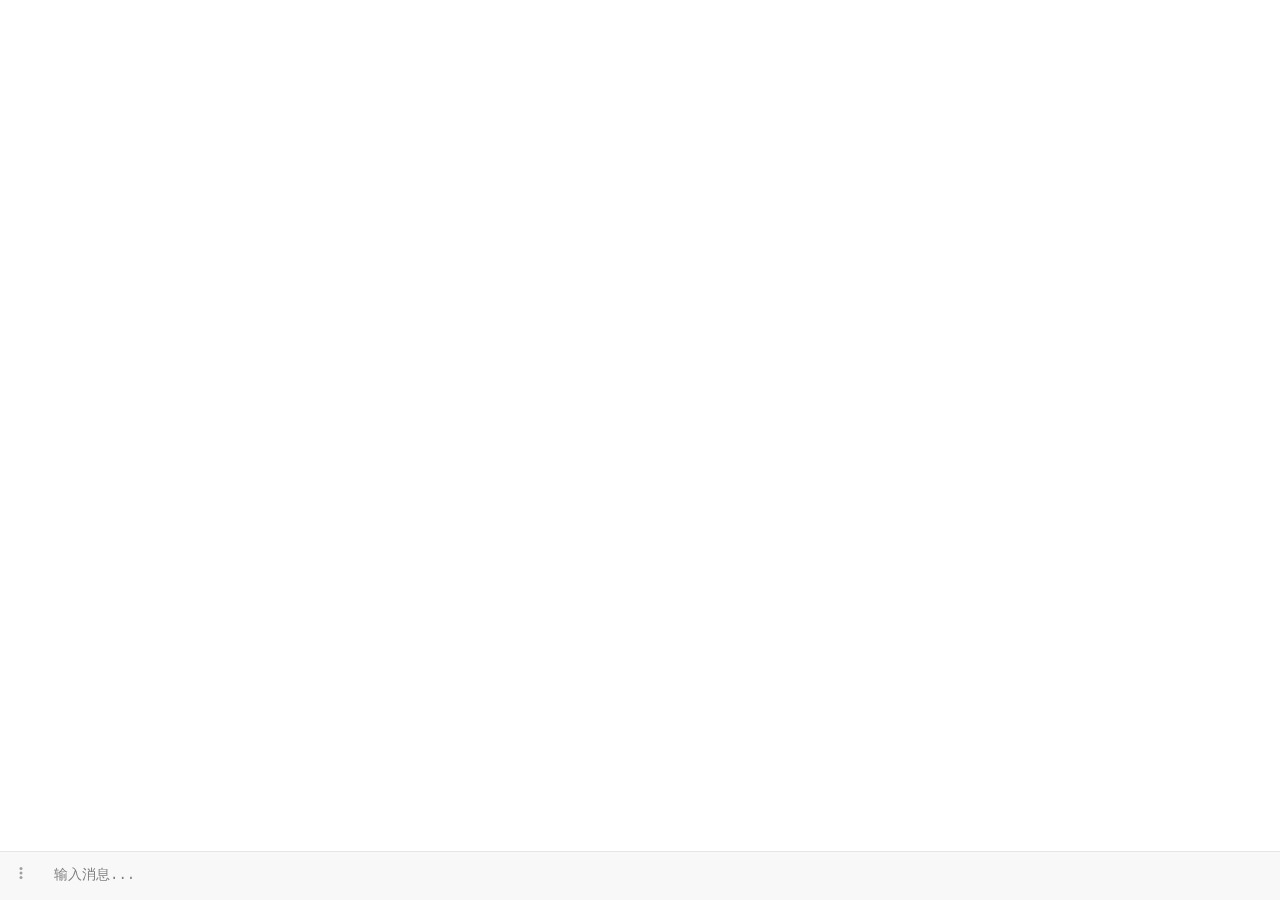
==== commit 37dfff24: "Reorganize CSS and update file paths" ====
--- a/index.html
+++ b/index.html
@@ -12,14 +12,13 @@
     <link rel="icon" type="image/png" sizes="16x16" href="icons/icon16.png">
     <link rel="icon" type="image/png" sizes="48x48" href="icons/icon48.png">
     <link rel="icon" type="image/png" sizes="128x128" href="icons/icon128.png">
-    <script src="lib/marked.min.js"></script>
-    <script src="lib/highlight.min.js"></script>
-    <script src="lib/mermaid.min.js"></script>
-    <script src="lib/mermaid-init.js"></script>
-    <script src="lib/mathjax-config.js"></script>
-    <script type="text/javascript" id="MathJax-script" async src="lib/tex-chtml-full.js"></script>
-    <link rel="stylesheet" href="lib/github-dark.css">
-    <link rel="stylesheet" href="sidebar.css">
+    <script src="htmd/marked.min.js"></script>
+    <script src="htmd/highlight.min.js"></script>
+    <script src="htmd/mermaid.min.js"></script>
+    <script src="htmd/mermaid-init.js"></script>
+    <script src="htmd/mathjax-config.js"></script>
+    <script type="text/javascript" id="MathJax-script" async src="htmd/tex-chtml-full.js"></script>
+    <link rel="stylesheet" href="styles/main.css">
 </head>
 <body>
     <div id="chat-container"></div>
--- a/styles/main.css
+++ b/styles/main.css
@@ -0,0 +1,21 @@
+/* Base */
+@import './base/variables.css';
+@import './base/reset.css';
+
+/* Utils */
+@import './utils/animations.css';
+
+/* Components */
+@import './components/image-tag.css';
+@import './components/settings.css';
+@import './components/reasoning.css';
+@import './components/chat-list.css';
+@import './components/math.css';
+@import './components/message.css';
+@import './components/code.css';
+@import './components/sidebar.css';
+@import './components/context-menu.css';
+@import './components/input.css';
+@import './components/image-preview.css';
+@import './components/api-settings.css';
+@import './components/chat-container.css';